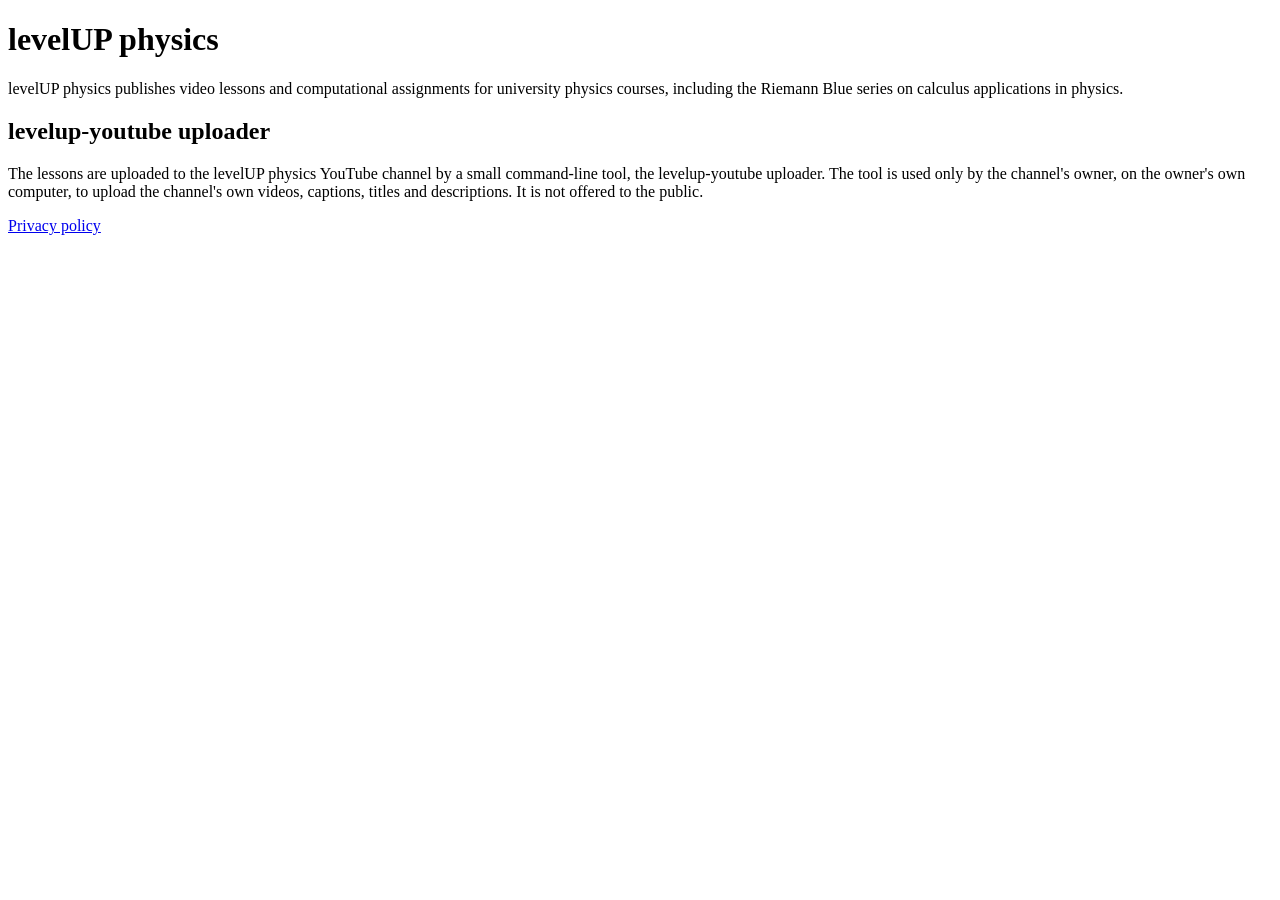
==== index.html @ 967f94ac "Add index.html Co-Authored-By: Claude Opus 5.5 <noreply@anthropic.com>" ====
<!doctype html>
<html lang="en"><head><meta charset="utf-8"><meta name="viewport" content="width=device-width,initial-scale=1">
<title>levelUP physics</title><link rel="stylesheet" href="style.css"></head><body>
<h1>levelUP physics</h1>
<p>levelUP physics publishes video lessons and computational assignments for university physics
courses, including the Riemann Blue series on calculus applications in physics.</p>
<h2>levelup-youtube uploader</h2>
<p>The lessons are uploaded to the levelUP physics YouTube channel by a small command-line tool,
the levelup-youtube uploader. The tool is used only by the channel's owner, on the owner's own
computer, to upload the channel's own videos, captions, titles and descriptions. It is not
offered to the public.</p>
<p><a href="privacy.html">Privacy policy</a></p>
</body></html>
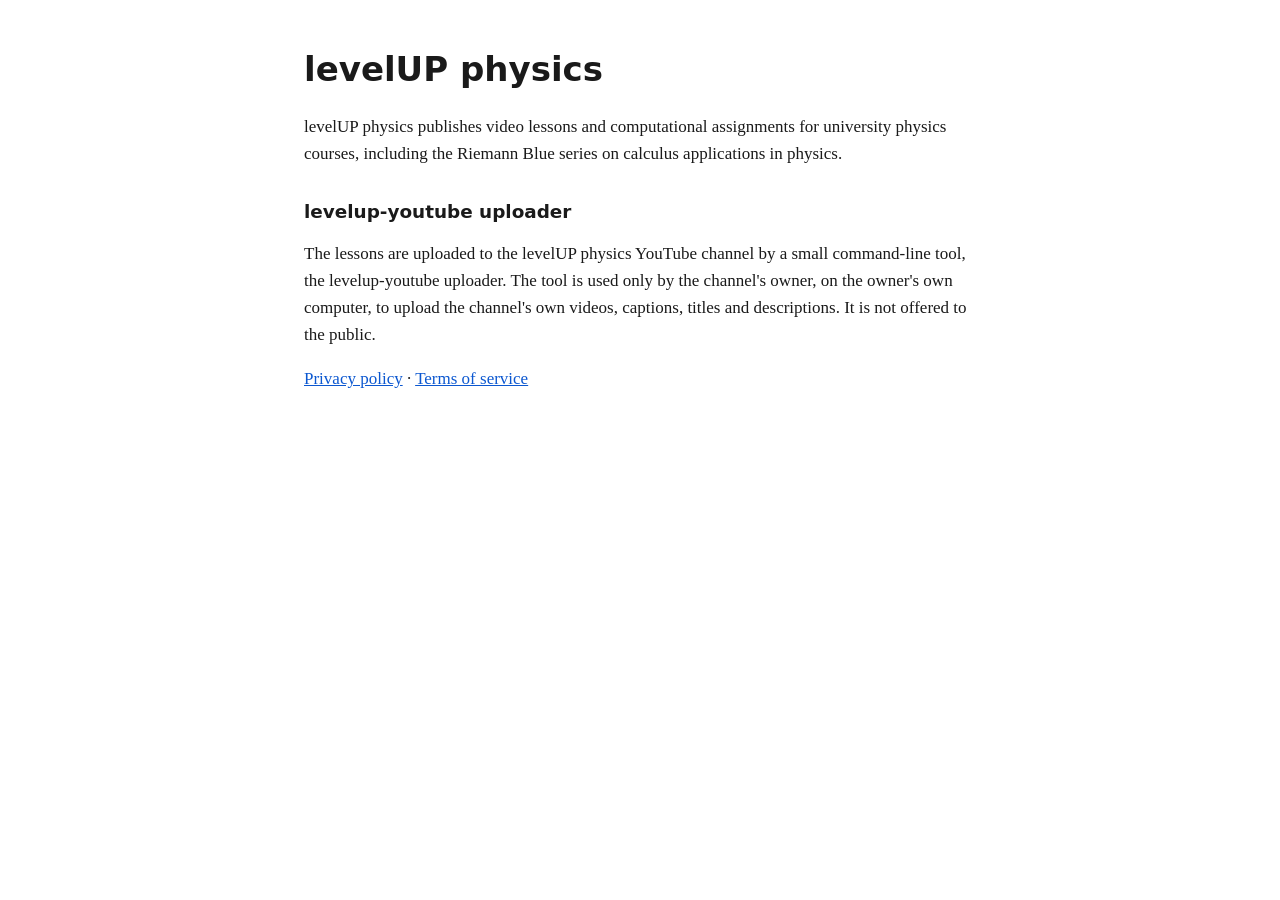
==== commit 0584a961: "Link the terms of service from the home page Co-Authored-By: Claude Opus 5.5 <noreply@anthropic.com>" ====
--- a/index.html
+++ b/index.html
@@ -9,5 +9,5 @@
 the levelup-youtube uploader. The tool is used only by the channel's owner, on the owner's own
 computer, to upload the channel's own videos, captions, titles and descriptions. It is not
 offered to the public.</p>
-<p><a href="privacy.html">Privacy policy</a></p>
+<p><a href="privacy.html">Privacy policy</a> · <a href="terms.html">Terms of service</a></p>
 </body></html>
--- a/style.css
+++ b/style.css
@@ -0,0 +1,6 @@
+body{font:17px/1.6 Georgia,serif;max-width:42rem;margin:3rem auto;padding:0 1rem;color:#1a1a1a;background:#fff}
+h1,h2{font-family:system-ui,sans-serif;line-height:1.25}
+h2{margin-top:2rem;font-size:1.15rem}
+a{color:#0b57d0}
+.note{color:#555;font-size:.95rem}
+@media (prefers-color-scheme:dark){body{background:#121212;color:#e6e6e6}a{color:#8ab4f8}.note{color:#aaa}}
